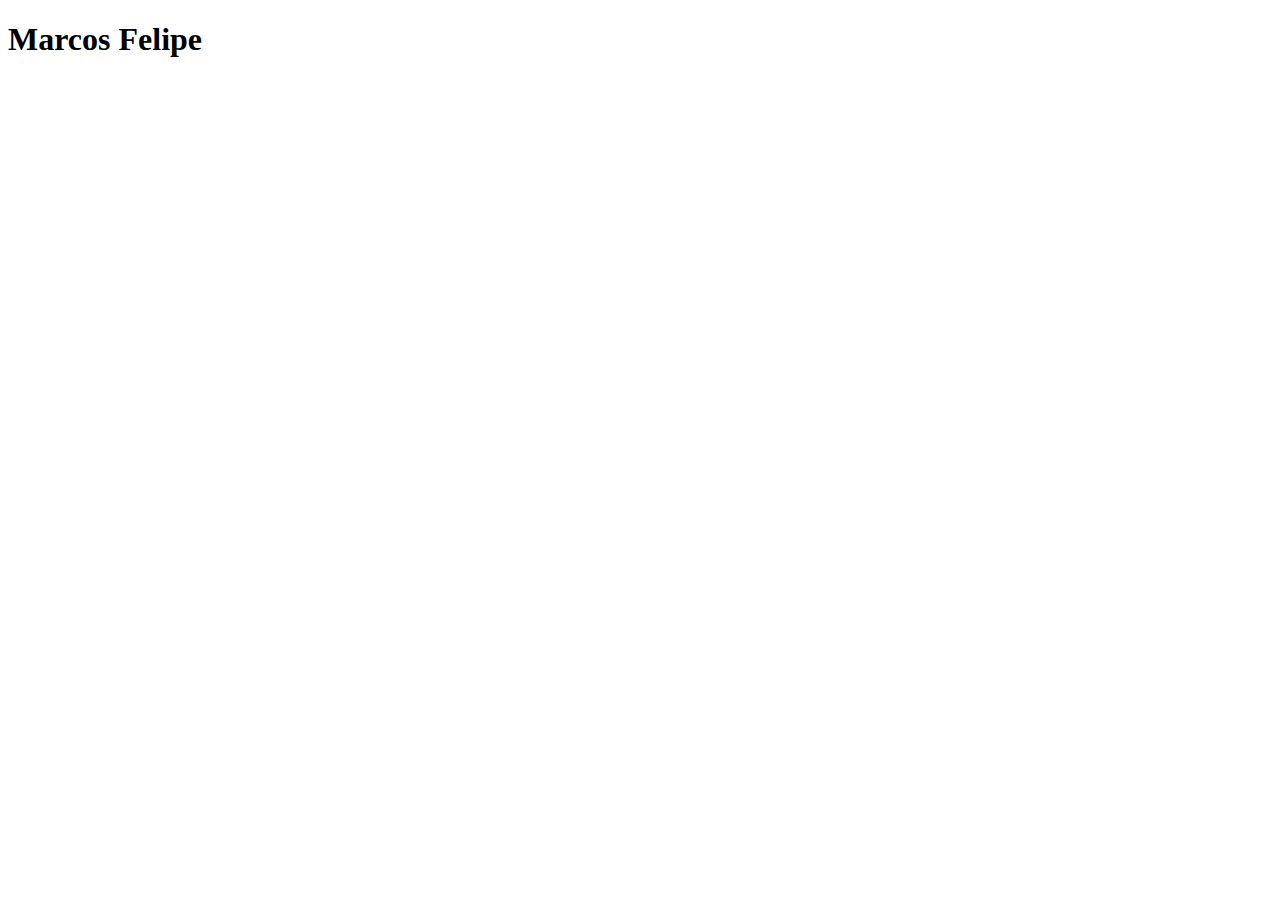
==== index.html @ cc17f1c4 "commit" ====
<!DOCTYPE html>
<html lang="pt-br">
<head>
    <meta charset="UTF-8">
    <meta http-equiv="X-UA-Compatible" content="IE=edge">
    <meta name="viewport" content="width=device-width, initial-scale=1.0">
    <title>Meu primeiro site</title>
</head>
<body>
    <div>
        <h1>Marcos Felipe</h1>
    </div>
</body>
</html>
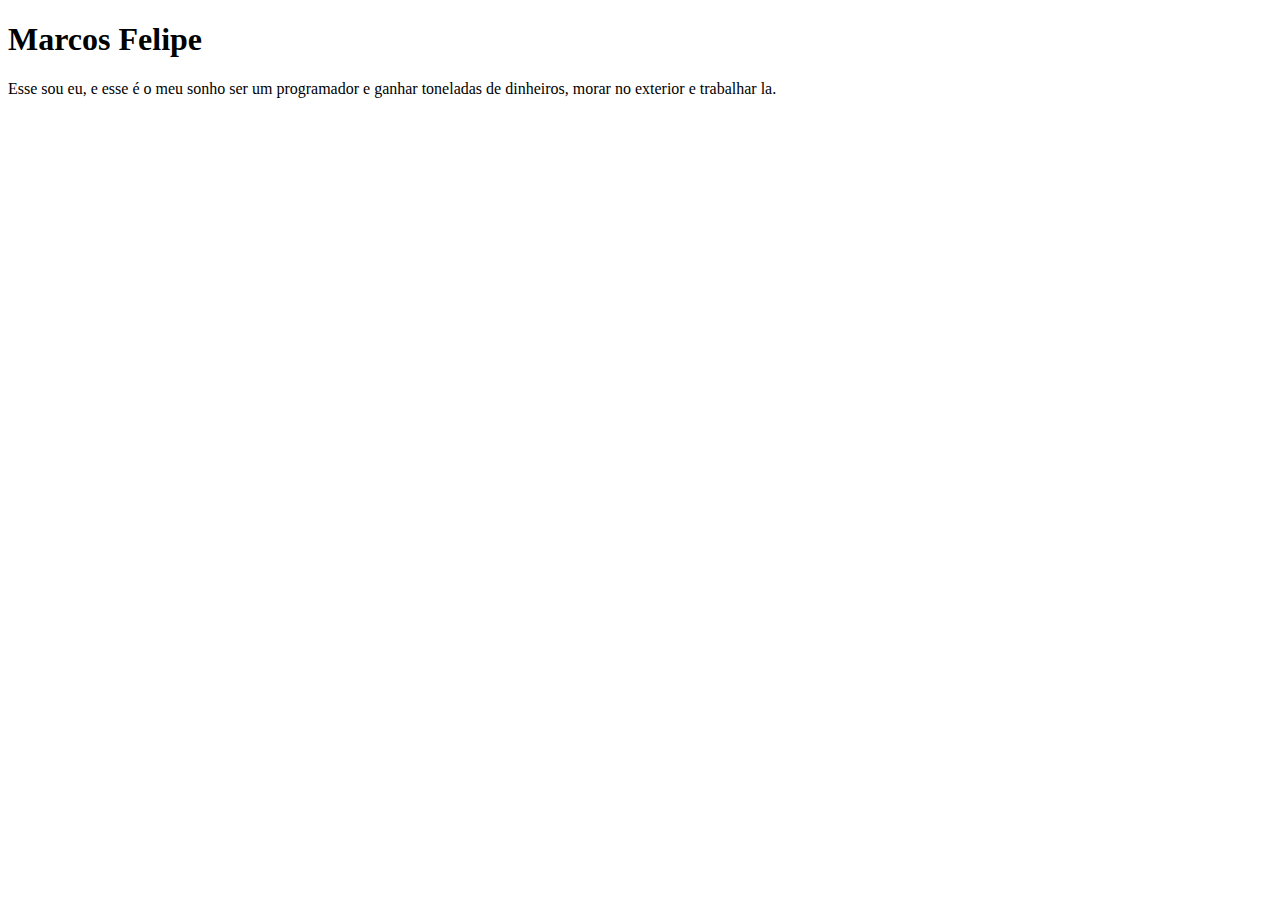
==== commit ec5ff61e: "1.0" ====
--- a/index.html
+++ b/index.html
@@ -9,6 +9,9 @@
 <body>
     <div>
         <h1>Marcos Felipe</h1>
+        <p>Esse sou eu, e esse é o meu sonho
+            ser um programador e ganhar toneladas de dinheiros, morar no exterior e trabalhar la.
+        </p>
     </div>
 </body>
 </html>